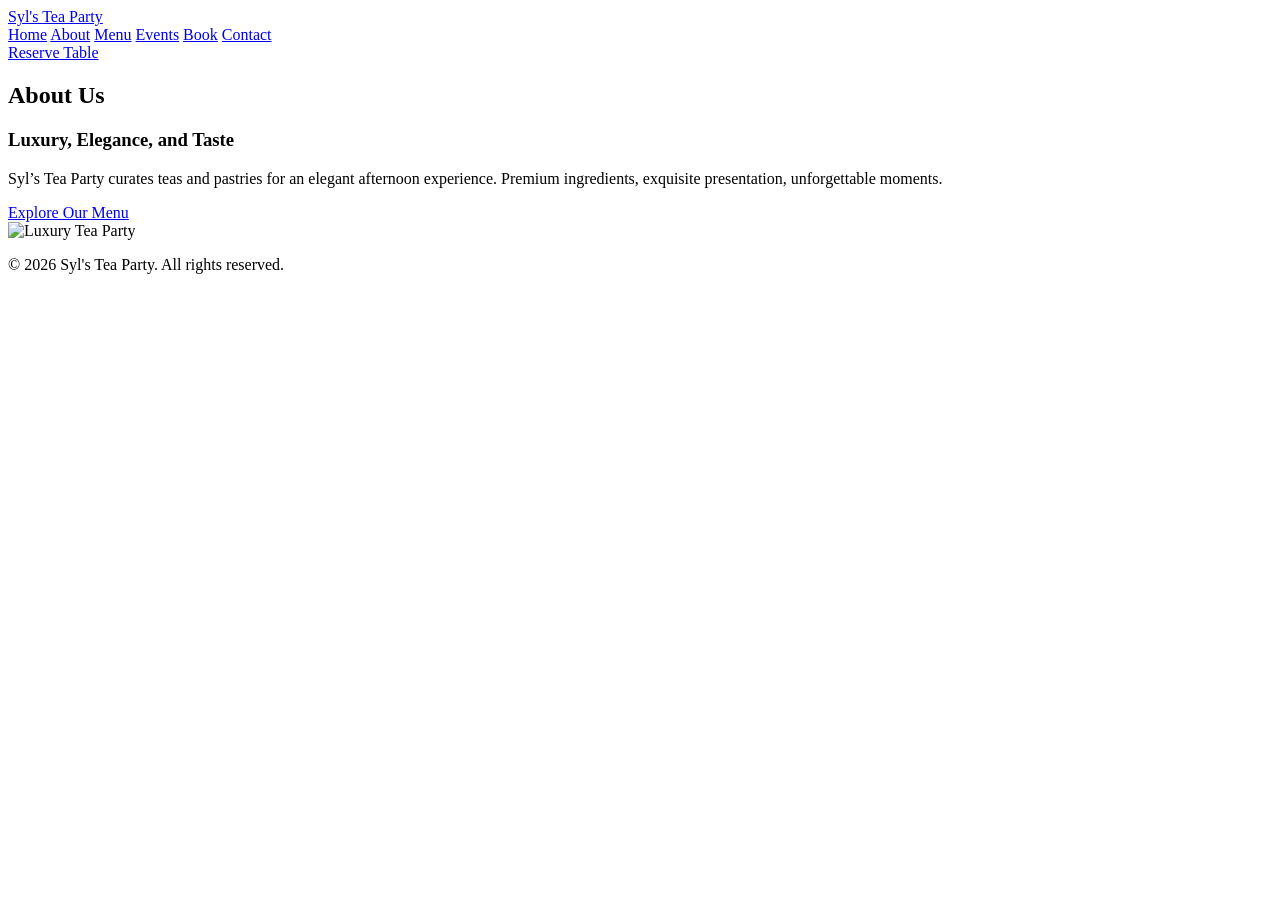
==== about.html @ b9a89a26 "Create about.html" ====
<!DOCTYPE html>
<html lang="en">
<head>
<meta charset="UTF-8">
<meta name="viewport" content="width=device-width, initial-scale=1.0">
<title>About Syl's Tea Party</title>
<link href="https://fonts.googleapis.com/css2?family=Playfair+Display:wght@400;700&family=Poppins:wght@400;500;600&display=swap" rel="stylesheet">
<link rel="stylesheet" href="css/style.css">
</head>
<body>
<header class="header">
  <a href="index.html" class="logo">Syl's <span>Tea Party</span></a>
  <nav class="navbar">
    <a href="index.html">Home</a>
    <a href="about.html">About</a>
    <a href="menu.html">Menu</a>
    <a href="events.html">Events</a>
    <a href="book.html">Book</a>
    <a href="contact.html">Contact</a>
  </nav>
  <a href="book.html" class="btn">Reserve Table</a>
  <div id="menu-btn" class="fas fa-bars"></div>
</header>

<section class="about">
  <h2 class="section-title">About Us</h2>
  <div class="about-row">
    <div class="about-text">
      <h3>Luxury, Elegance, and Taste</h3>
      <p>Syl’s Tea Party curates teas and pastries for an elegant afternoon experience. Premium ingredients, exquisite presentation, unforgettable moments.</p>
      <a href="menu.html" class="btn btn-primary">Explore Our Menu</a>
    </div>
    <div class="about-image">
      <img src="https://picsum.photos/id/1052/600/400" alt="Luxury Tea Party">
    </div>
  </div>
</section>

<footer>
  <p>© 2026 Syl's Tea Party. All rights reserved.</p>
</footer>
</body>
</html>
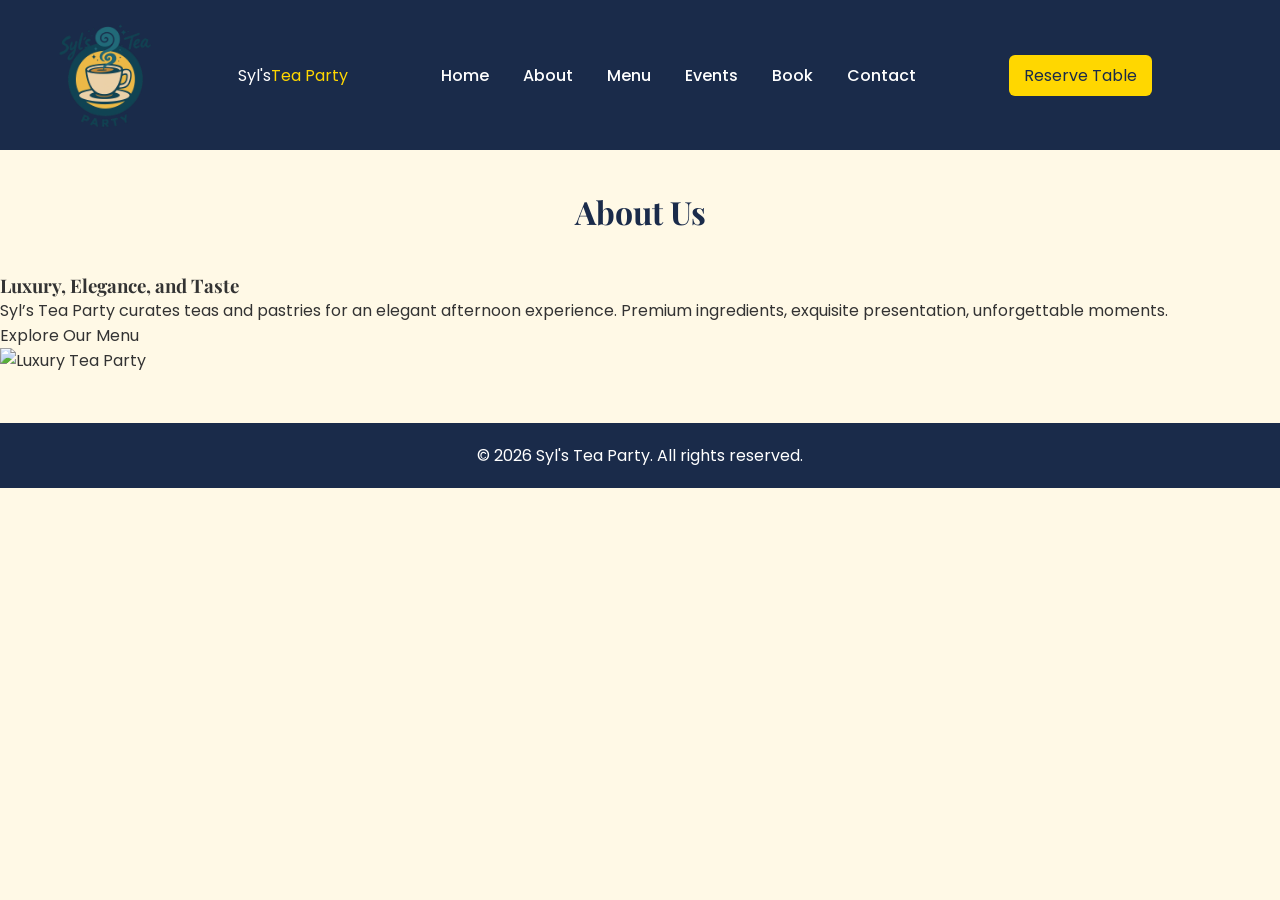
==== commit 2691ba2f: "Update about.html" ====
--- a/about.html
+++ b/about.html
@@ -9,7 +9,25 @@
 </head>
 <body>
 <header class="header">
-  <a href="index.html" class="logo">Syl's <span>Tea Party</span></a>
+ <img src="ORIGINAL LOGO TRANSPARENT .PNG" class="logo">
+  <a href="index.html" class="logo">Syl's<span>Tea Party</span></a>
+  
+  <style>
+    /* HEADER */
+header{
+background:#e8b7c1;
+padding:25px;
+text-align:center;
+color:white;
+
+}
+
+.logo{
+width:110px;
+margin:-0.3;
+  align-items:left
+}
+  </style>
   <nav class="navbar">
     <a href="index.html">Home</a>
     <a href="about.html">About</a>
--- a/css/style.css
+++ b/css/style.css
@@ -0,0 +1,56 @@
+/* Fonts & Colors */
+:root {
+  --primary-color: #1A2B4A; /* navy blue */
+  --accent-color: #FFD700; /* golden yellow */
+  --bg-color: #FFF9E6; /* light cream */
+  --text-color: #333;
+  --btn-radius: 6px;
+}
+
+/* Global Styles */
+* { margin: 0; padding: 0; box-sizing: border-box; font-family: 'Poppins', sans-serif; }
+body { background-color: var(--bg-color); color: var(--text-color); }
+a { text-decoration: none; color: inherit; }
+h1,h2,h3 { font-family: 'Playfair Display', serif; }
+
+/* Header */
+.header {
+  display:flex; justify-content: space-between; align-items:center;
+  padding: 20px 50px; background-color: var(--primary-color); color:#fff; position: sticky; top:0; z-index:100;
+}
+.header .logo span { color: var(--accent-color); }
+.header .navbar a { margin: 0 15px; color: #fff; font-weight:500; }
+.header .btn { background-color: var(--accent-color); color: var(--primary-color); padding:8px 15px; border-radius: var(--btn-radius); }
+
+/* Hero */
+.home { position:relative; }
+.hero-slider img { width:100%; height:70vh; object-fit:cover; }
+.hero-text { position:absolute; top:50%; left:50%; transform:translate(-50%, -50%); color:#fff; text-align:center; }
+.hero-text h1 { font-size:3rem; margin-bottom:15px; }
+.hero-text p { font-size:1.2rem; margin-bottom:20px; }
+.hero-text .btn-primary { background-color: var(--accent-color); color: var(--primary-color); }
+
+/* Sections */
+.section-title { text-align:center; font-size:2rem; margin:40px 0; color: var(--primary-color); }
+.menu-grid, .events-grid, .contact-grid { display:grid; gap:20px; grid-template-columns: repeat(auto-fit, minmax(250px,1fr)); padding:0 50px; }
+.menu-item, .event-item { background:#fff; border-radius: var(--btn-radius); overflow:hidden; text-align:center; transition: transform 0.3s; }
+.menu-item img, .event-item img { width:100%; }
+.menu-item:hover, .event-item:hover { transform: scale(1.05); }
+
+/* Forms */
+.booking-form, .contact-form { display:flex; flex-direction:column; gap:15px; width:100%; max-width:500px; margin: 0 auto; }
+.booking-form input, .booking-form select, .booking-form textarea, .contact-form input, .contact-form textarea { padding:10px; border-radius: var(--btn-radius); border:1px solid #ccc; }
+.booking-form button, .contact-form button { padding:10px; border:none; border-radius: var(--btn-radius); background-color: var(--accent-color); color: var(--primary-color); cursor:pointer; transition: 0.3s; }
+.booking-form button:hover, .contact-form button:hover { opacity:0.9; }
+
+/* Footer */
+footer { text-align:center; padding:20px; background-color: var(--primary-color); color:#fff; margin-top:50px; }
+footer .socials a { margin:0 10px; color:#fff; }
+
+/* Responsive */
+@media (max-width:768px){
+  .header { flex-direction:column; gap:10px; }
+  .header .navbar { flex-direction:column; display:none; }
+  .header .navbar.active { display:flex; }
+  #menu-btn { display:block; cursor:pointer; }
+}
